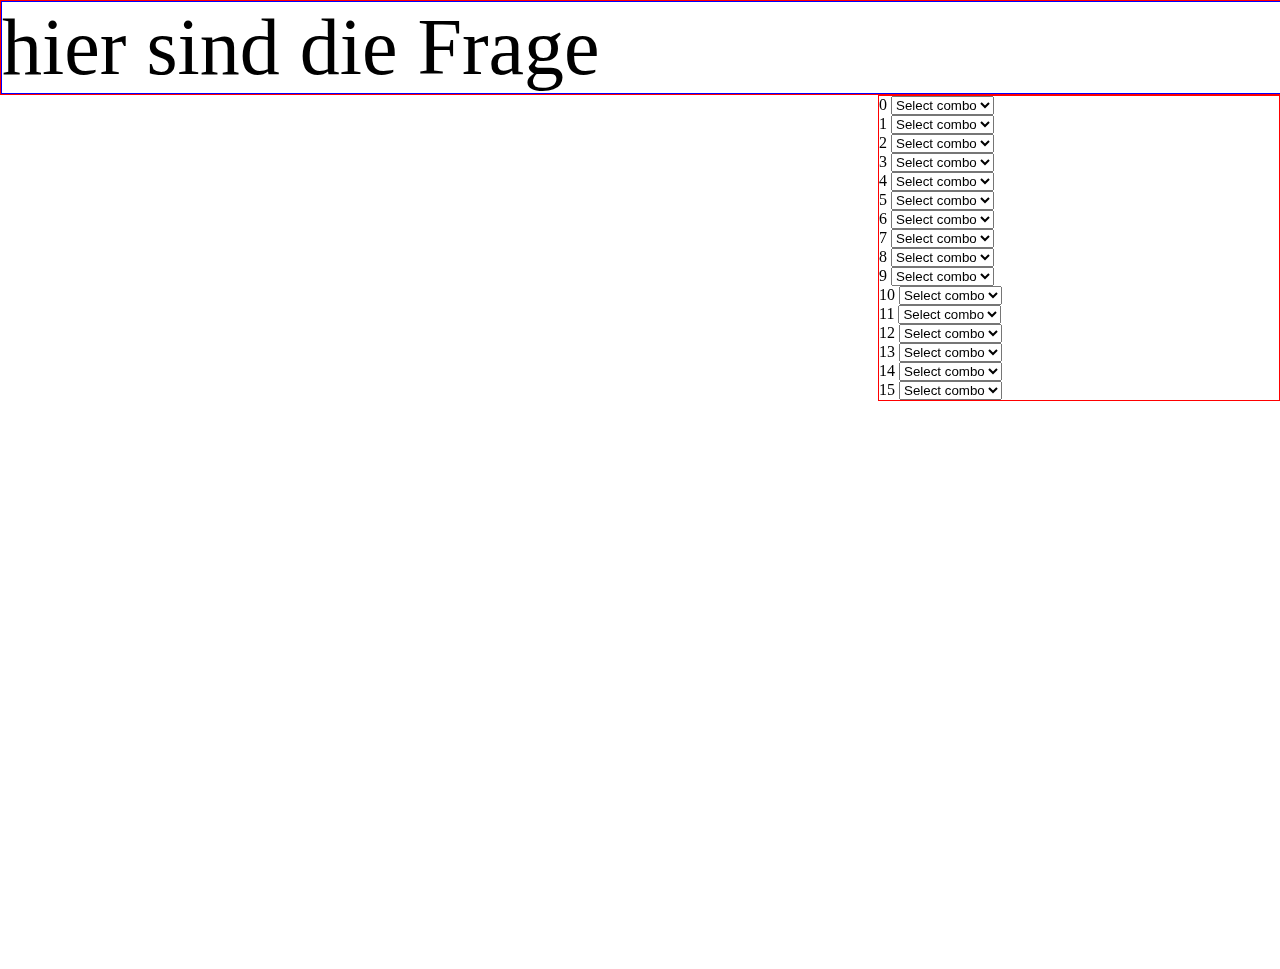
==== Basis/index.html @ a402f872 "Fragen" ====
<!DOCTYPE html>
<html lang="en">
  <head>
    <meta charset="utf-8" />
    <meta name="viewport" content="width=device-width, initial-scale=1.0" />

    <title>Sketch</title>

    <link rel="stylesheet" type="text/css" href="style.css" />

    <script
      src="https://cdn.socket.io/3.1.3/socket.io.min.js"
      integrity="sha384-cPwlPLvBTa3sKAgddT6krw0cJat7egBga3DJepJyrLl4Q9/5WLra3rrnMcyTyOnh"
      crossorigin="anonymous"
    ></script>
    <script src="socketHandler.js"></script>

    <script src="libraries/p5.min.js"></script>
    <script src="libraries/p5.sound.min.js"></script>

    <script
      src="https://code.jquery.com/jquery-3.6.1.min.js"
      integrity="sha256-o88AwQnZB+VDvE9tvIXrMQaPlFFSUTR+nldQm1LuPXQ="
      crossorigin="anonymous"
    ></script>
  </head>

  <body>
    <!-- Hier das Domelement für die Fragen. Das sollte noch gestaltet werden-->
    <div id="fragenWrapper">
      <div id="fragen">hier sind die Frage</div>
    </div>

    <!-- Das folgende ist nur fürs ausprobieren. die Dropdowns sollten in der Produktion dann wieder weg-->
    <div id="sidebar">
      <div class="inputwrapper">
        <label for="0">0</label>
        <select id="0" onchange="getValue(this)">
          <option value="">Select combo</option>
          <option value="0">A</option>
          <option value="1">B</option>
        </select>
      </div>

      <div class="inputwrapper">
        <label for="1">1</label>
        <select id="1" onchange="getValue(this)">
          <option value="">Select combo</option>
          <option value="2">A</option>
          <option value="3">B</option>
        </select>
      </div>

      <div class="inputwrapper">
        <label for="2">2</label>
        <select id="2" onchange="getValue(this)">
          <option value="">Select combo</option>
          <option value="4">A</option>
          <option value="5">B</option>
        </select>
      </div>

      <div class="inputwrapper">
        <label for="3">3</label>
        <select id="3" onchange="getValue(this)">
          <option value="">Select combo</option>
          <option value="6">A</option>
          <option value="7">B</option>
        </select>
      </div>

      <div class="inputwrapper">
        <label for="4">4</label>
        <select id="4" onchange="getValue(this)">
          <option value="">Select combo</option>
          <option value="8">A</option>
          <option value="9">B</option>
        </select>
      </div>

      <div class="inputwrapper">
        <label for="5">5</label>
        <select id="5" onchange="getValue(this)">
          <option value="">Select combo</option>
          <option value="10">A</option>
          <option value="11">B</option>
        </select>
      </div>

      <div class="inputwrapper">
        <label for="6">6</label>
        <select id="6" onchange="getValue(this)">
          <option value="">Select combo</option>
          <option value="12">A</option>
          <option value="13">B</option>
        </select>
      </div>

      <div class="inputwrapper">
        <label for="7">7</label>
        <select id="7" onchange="getValue(this)">
          <option value="">Select combo</option>
          <option value="14">A</option>
          <option value="15">B</option>
        </select>
      </div>

      <div class="inputwrapper">
        <label for="8">8</label>
        <select id="8" onchange="getValue(this)">
          <option value="">Select combo</option>
          <option value="16">A</option>
          <option value="17">B</option>
        </select>
      </div>

      <div class="inputwrapper">
        <label for="9">9</label>
        <select id="9" onchange="getValue(this)">
          <option value="">Select combo</option>
          <option value="18">A</option>
          <option value="19">B</option>
        </select>
      </div>

      <div class="inputwrapper">
        <label for="10">10</label>
        <select id="10" onchange="getValue(this)">
          <option value="">Select combo</option>
          <option value="20">A</option>
          <option value="21">B</option>
        </select>
      </div>

      <div class="inputwrapper">
        <label for="11">11</label>
        <select id="11" onchange="getValue(this)">
          <option value="">Select combo</option>
          <option value="22">A</option>
          <option value="23">B</option>
        </select>
      </div>

      <div class="inputwrapper">
        <label for="12">12</label>
        <select id="12" onchange="getValue(this)">
          <option value="">Select combo</option>
          <option value="24">A</option>
          <option value="25">B</option>
        </select>
      </div>

      <div class="inputwrapper">
        <label for="13">13</label>
        <select id="13" onchange="getValue(this)">
          <option value="">Select combo</option>
          <option value="26">A</option>
          <option value="27">B</option>
        </select>
      </div>

      <div class="inputwrapper">
        <label for="14">14</label>
        <select id="14" onchange="getValue(this)">
          <option value="">Select combo</option>
          <option value="28">A</option>
          <option value="29">B</option>
        </select>
      </div>

      <div class="inputwrapper">
        <label for="15">15</label>
        <select id="15" onchange="getValue(this)">
          <option value="">Select combo</option>
          <option value="30">A</option>
          <option value="31">B</option>
        </select>
      </div>
    </div>

    <script src="sketch.js"></script>
  </body>
</html>
---- Basis/style.css ----
html, body {
  margin: 0;
  padding: 0;
}

canvas {
  display: block;
}

#sidebar{
  border:solid thin red;
  display:block;
  position: fixed;
width:400px;
right:0px;
}


#fragenWrapper{
  display: block;
  border:solid thin red;
  position: relative;
  width:100vw;
}

#fragen{
  position: relative;
  border: solid thin blue;
  font-size: 5rem;
  display: block;
}
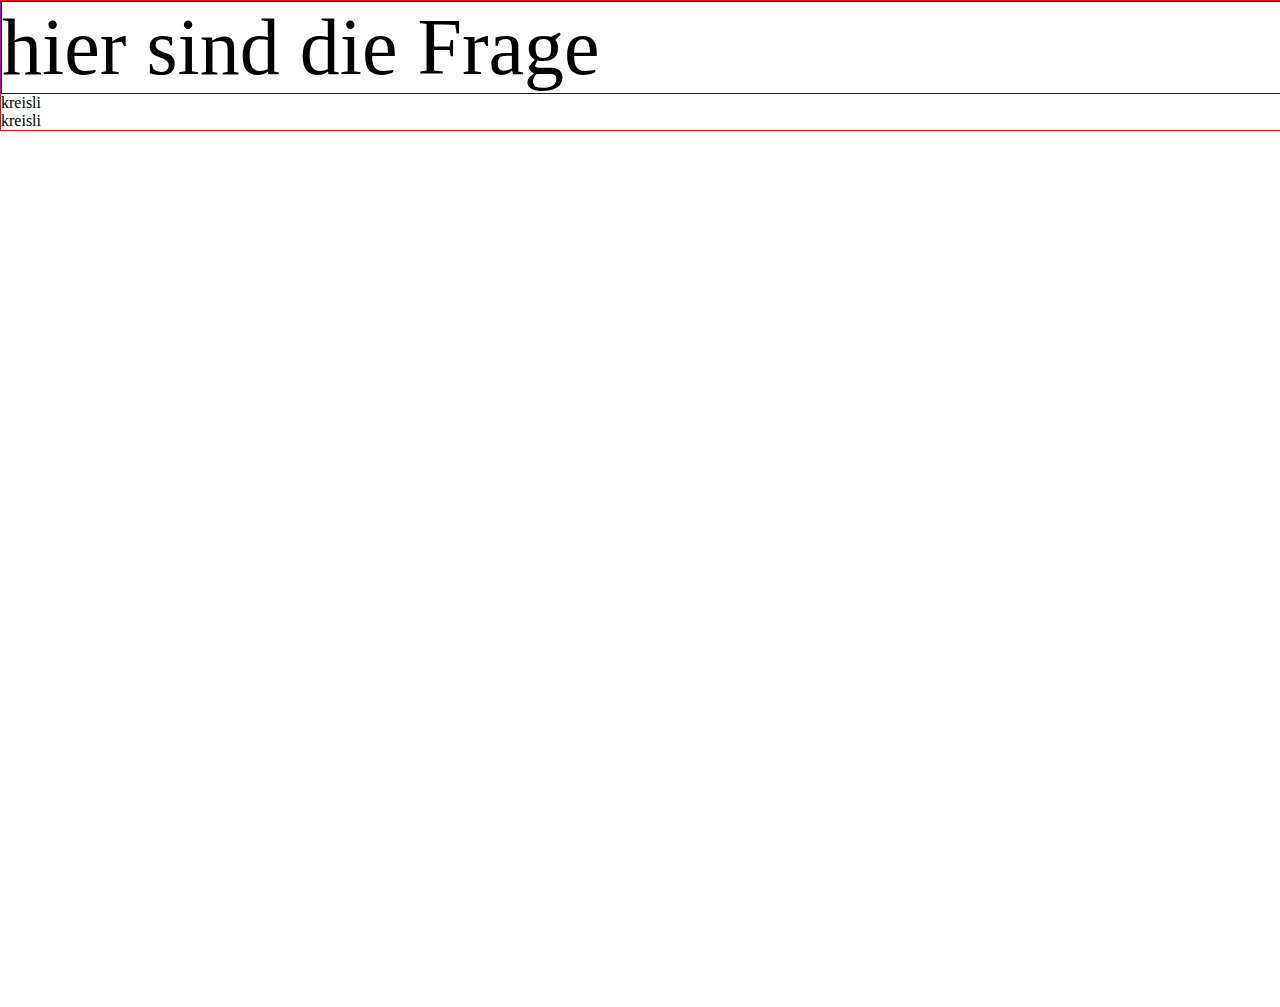
==== commit 28a534a0: "Css" ====
--- a/Basis/index.html
+++ b/Basis/index.html
@@ -29,6 +29,10 @@
     <!-- Hier das Domelement für die Fragen. Das sollte noch gestaltet werden-->
     <div id="fragenWrapper">
       <div id="fragen">hier sind die Frage</div>
+      <div id="buttons">
+        <div class="button left">kreisli</div>
+        <div class="button right">kreisli</div>
+      </div>
     </div>
 
     <!-- Das folgende ist nur fürs ausprobieren. die Dropdowns sollten in der Produktion dann wieder weg-->
--- a/Basis/style.css
+++ b/Basis/style.css
@@ -7,9 +7,14 @@
   display: block;
 }
 
+.red{
+  color:red;
+}
+
 #sidebar{
+  
   border:solid thin red;
-  display:block;
+  display:none;
   position: fixed;
 width:400px;
 right:0px;
@@ -23,9 +28,19 @@
   width:100vw;
 }
 
+#buttons{
+  display: block;
+}
+
 #fragen{
   position: relative;
   border: solid thin blue;
   font-size: 5rem;
   display: block;
 }
+
+#defaultCanvas0{
+display: block;
+position: absolute;
+border: solid thin black;
+}
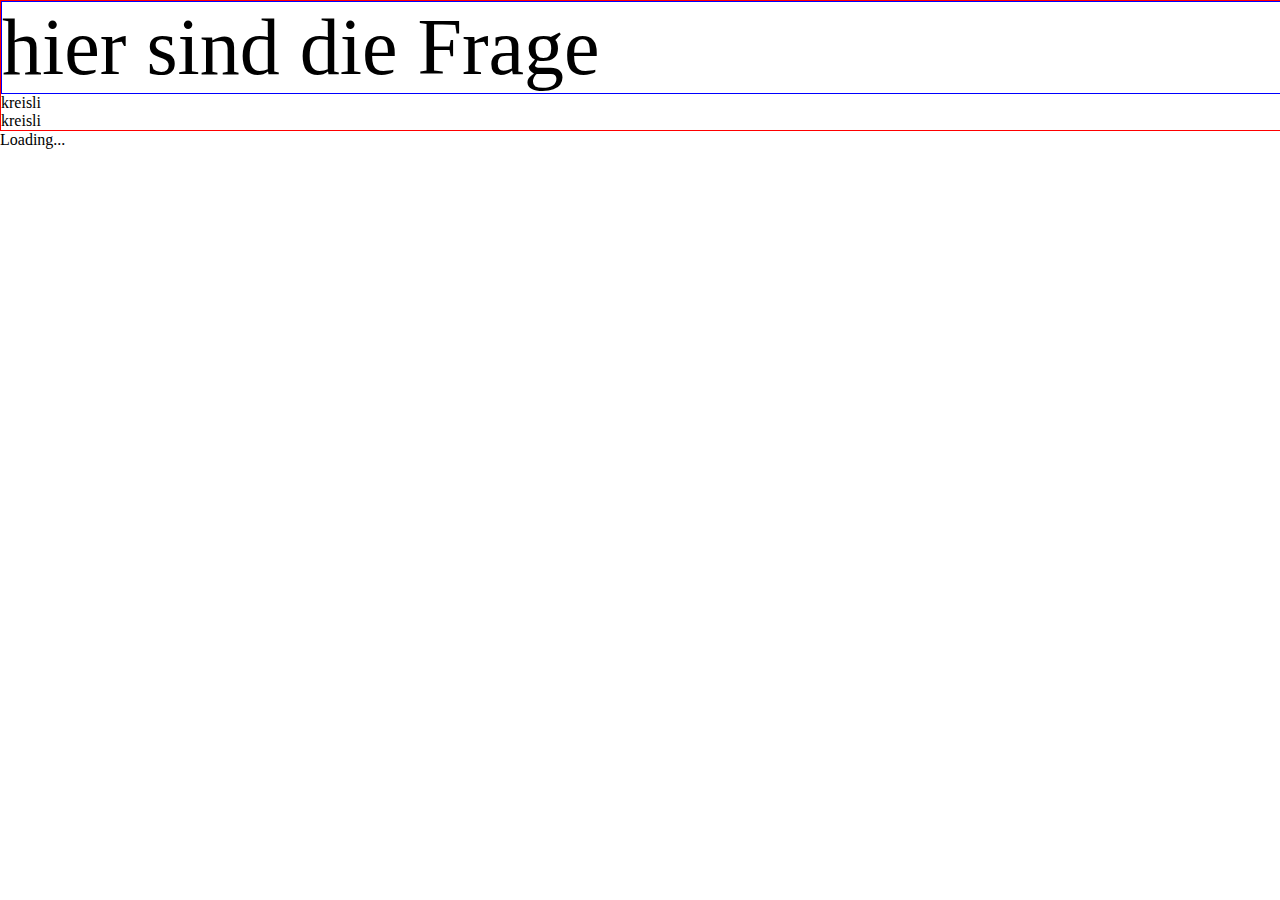
==== commit 55ef2bc7: "progress" ====
--- a/Basis/index.html
+++ b/Basis/index.html
@@ -8,13 +8,13 @@
 
     <link rel="stylesheet" type="text/css" href="style.css" />
 
-    <script
+    <!--  <script
       src="https://cdn.socket.io/3.1.3/socket.io.min.js"
       integrity="sha384-cPwlPLvBTa3sKAgddT6krw0cJat7egBga3DJepJyrLl4Q9/5WLra3rrnMcyTyOnh"
       crossorigin="anonymous"
     ></script>
     <script src="socketHandler.js"></script>
-
+-->
     <script src="libraries/p5.min.js"></script>
     <script src="libraries/p5.sound.min.js"></script>
 
@@ -23,6 +23,8 @@
       integrity="sha256-o88AwQnZB+VDvE9tvIXrMQaPlFFSUTR+nldQm1LuPXQ="
       crossorigin="anonymous"
     ></script>
+
+    <script src="./lib/p5.serialport.js"></script>
   </head>
 
   <body>
--- a/Basis/style.css
+++ b/Basis/style.css
@@ -5,6 +5,8 @@
 
 canvas {
   display: block;
+  top: 100px;
+
 }
 
 .red{
@@ -44,3 +46,9 @@
 position: absolute;
 border: solid thin black;
 }
+
+input,button{
+  position:relative;
+  z-index: 500;
+  right:0px;
+}
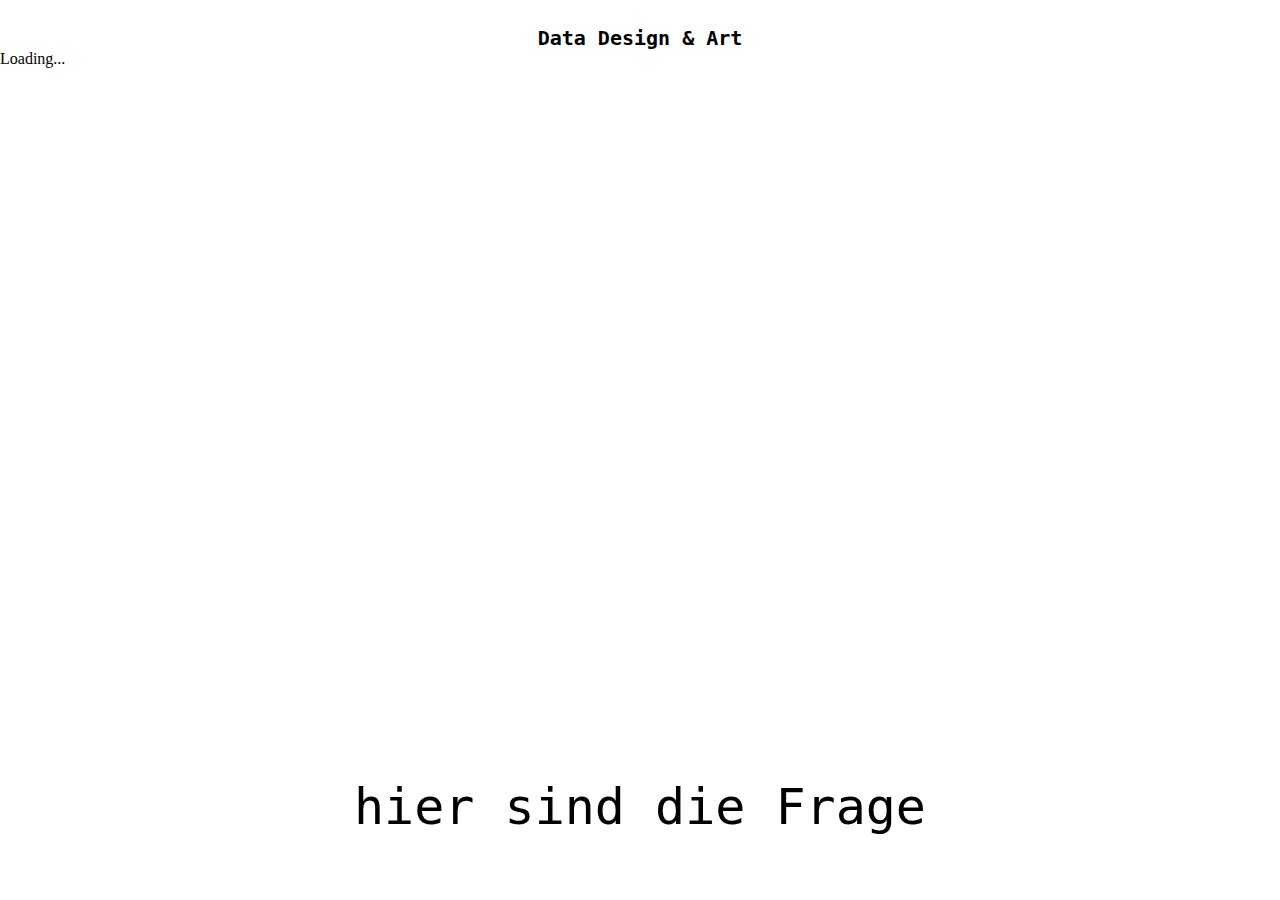
==== commit be31a529: "merge code" ====
--- a/Basis/index.html
+++ b/Basis/index.html
@@ -24,17 +24,17 @@
       crossorigin="anonymous"
     ></script>
 
-    <script src="./lib/p5.serialport.js"></script>
   </head>
 
   <body>
+    <h1 id="title">Data Design & Art</h1>
     <!-- Hier das Domelement für die Fragen. Das sollte noch gestaltet werden-->
     <div id="fragenWrapper">
       <div id="fragen">hier sind die Frage</div>
-      <div id="buttons">
+       <!-- <div id="buttons">
         <div class="button left">kreisli</div>
         <div class="button right">kreisli</div>
-      </div>
+      </div>-->
     </div>
 
     <!-- Das folgende ist nur fürs ausprobieren. die Dropdowns sollten in der Produktion dann wieder weg-->
@@ -147,42 +147,7 @@
         </select>
       </div>
 
-      <div class="inputwrapper">
-        <label for="12">12</label>
-        <select id="12" onchange="getValue(this)">
-          <option value="">Select combo</option>
-          <option value="24">A</option>
-          <option value="25">B</option>
-        </select>
-      </div>
-
-      <div class="inputwrapper">
-        <label for="13">13</label>
-        <select id="13" onchange="getValue(this)">
-          <option value="">Select combo</option>
-          <option value="26">A</option>
-          <option value="27">B</option>
-        </select>
-      </div>
-
-      <div class="inputwrapper">
-        <label for="14">14</label>
-        <select id="14" onchange="getValue(this)">
-          <option value="">Select combo</option>
-          <option value="28">A</option>
-          <option value="29">B</option>
-        </select>
-      </div>
-
-      <div class="inputwrapper">
-        <label for="15">15</label>
-        <select id="15" onchange="getValue(this)">
-          <option value="">Select combo</option>
-          <option value="30">A</option>
-          <option value="31">B</option>
-        </select>
-      </div>
-    </div>
+    
 
     <script src="sketch.js"></script>
   </body>
--- a/Basis/style.css
+++ b/Basis/style.css
@@ -13,6 +13,12 @@
   color:red;
 }
 
+.oder{
+  margin-right: 30px;
+  color:rgb(100,100,100)
+}
+
+
 #sidebar{
   
   border:solid thin red;
@@ -22,12 +28,28 @@
 right:0px;
 }
 
+#title{
+  margin: auto;
+  position: relative;
+  font-size: 20px; 
+  font-family: 'Roboto Mono', monospace;
+  display: block;
+  margin-top: 2%;;
+  text-align: center;
+
+}
+
 
 #fragenWrapper{
+
   display: block;
-  border:solid thin red;
-  position: relative;
-  width:100vw;
+  position: absolute;
+  bottom: 0;
+  margin-bottom: 5%;
+  margin-top: 5%;;
+  text-align: center;
+ /* margin-left: 5%;*/
+ width:100%;
 }
 
 #buttons{
@@ -35,17 +57,23 @@
 }
 
 #fragen{
+  margin: auto;
   position: relative;
-  border: solid thin blue;
-  font-size: 5rem;
+  font-size: 50px; 
+  font-family: 'Roboto Mono', monospace;
   display: block;
 }
 
 #defaultCanvas0{
+  margin: auto;
+  margin-top: 5rem;
 display: block;
-position: absolute;
-border: solid thin black;
+border: solid black;
+border-width: 3px;
+
+
 }
+
 
 input,button{
   position:relative;
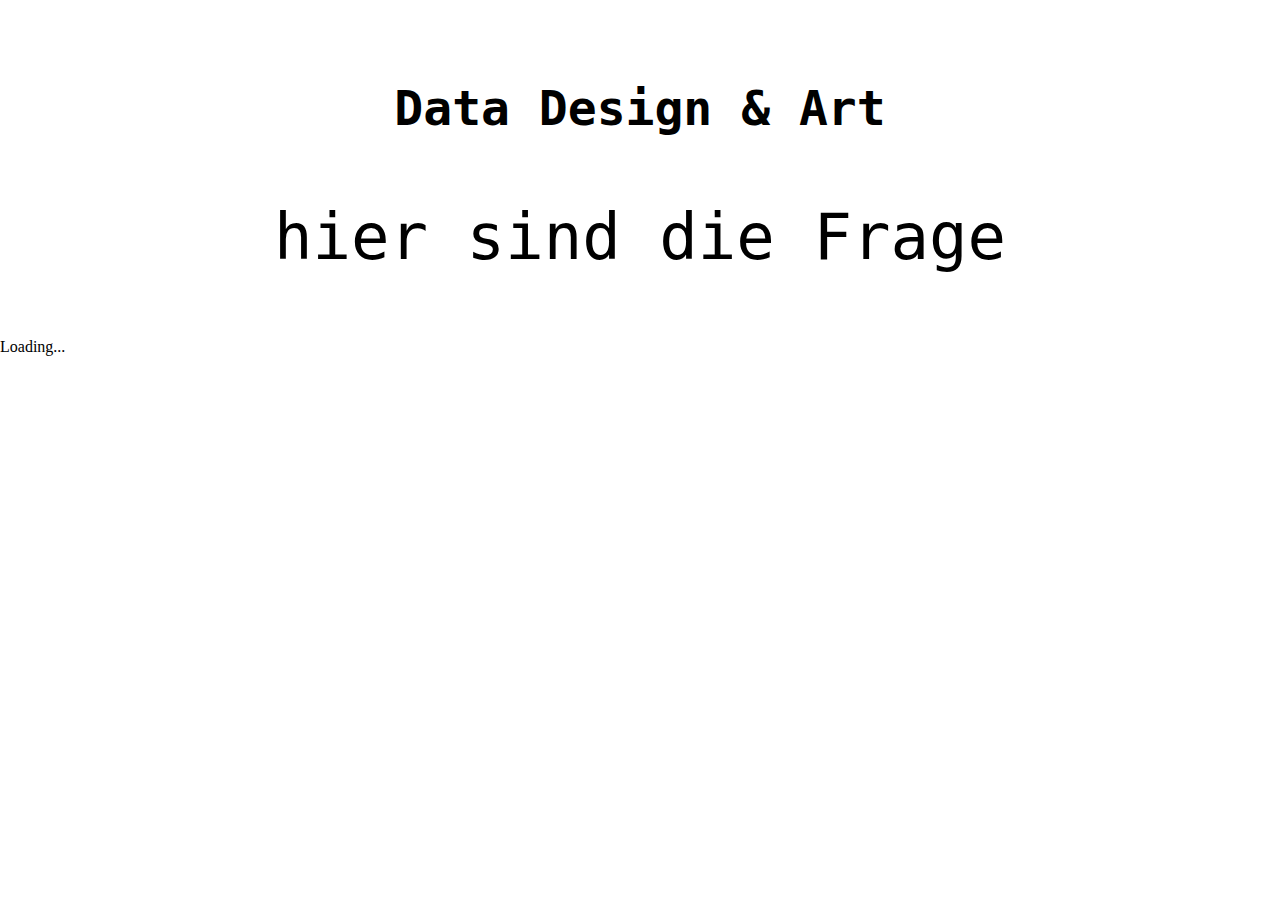
==== commit 1f64c1cf: "styling" ====
--- a/Basis/index.html
+++ b/Basis/index.html
@@ -28,6 +28,10 @@
 
   <body>
     <h1 id="title">Data Design & Art</h1>
+
+    <div id="canvasForHTML"></div>
+
+
     <!-- Hier das Domelement für die Fragen. Das sollte noch gestaltet werden-->
     <div id="fragenWrapper">
       <div id="fragen">hier sind die Frage</div>
--- a/Basis/style.css
+++ b/Basis/style.css
@@ -1,6 +1,14 @@
+
+
+
 html, body {
   margin: 0;
   padding: 0;
+  /*vars*/
+  --fontsizeTitle:3rem;
+
+  --fontsize:4rem;
+
 }
 
 canvas {
@@ -14,7 +22,8 @@
 }
 
 .oder{
-  margin-right: 30px;
+  /* margin-right: 5rem;
+  margin-left: 5rem; */
   color:rgb(100,100,100)
 }
 
@@ -31,20 +40,22 @@
 #title{
   margin: auto;
   position: relative;
-  font-size: 20px; 
+  font-size:var(--fontsizeTitle); 
   font-family: 'Roboto Mono', monospace;
   display: block;
-  margin-top: 2%;;
+  margin-top: 5rem;
   text-align: center;
 
 }
 
 
 #fragenWrapper{
+  font-size:var(--fontsize); 
+  font-family: 'Roboto Mono', monospace;
 
   display: block;
-  position: absolute;
-  bottom: 0;
+ /* position: absolute;
+  bottom: 0;*/
   margin-bottom: 5%;
   margin-top: 5%;;
   text-align: center;
@@ -59,8 +70,6 @@
 #fragen{
   margin: auto;
   position: relative;
-  font-size: 50px; 
-  font-family: 'Roboto Mono', monospace;
   display: block;
 }
 
@@ -71,6 +80,8 @@
 border: solid black;
 border-width: 3px;
 
+width: 100%;
+
 
 }
 
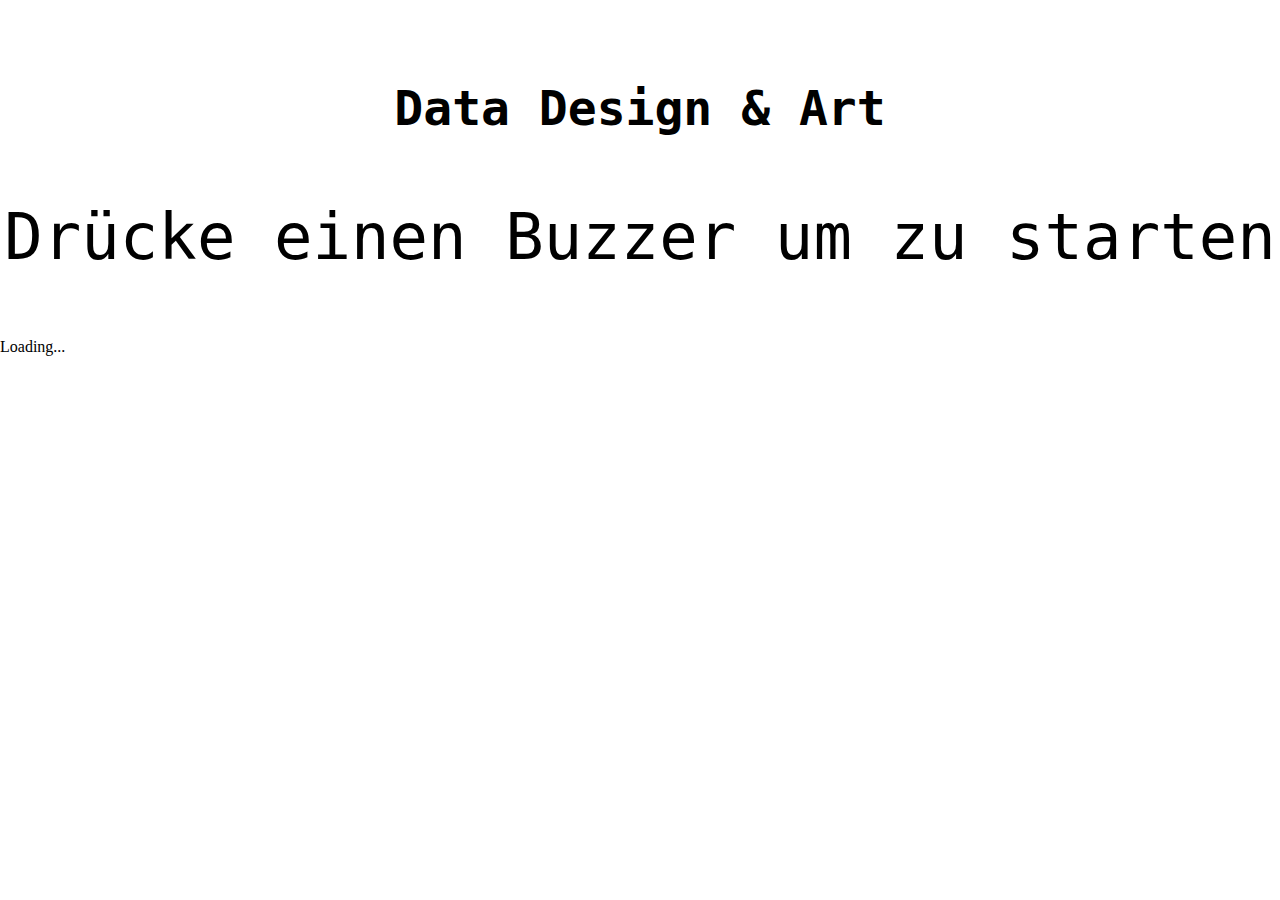
==== commit c54cdb16: "startscreen" ====
--- a/Basis/index.html
+++ b/Basis/index.html
@@ -34,7 +34,7 @@
 
     <!-- Hier das Domelement für die Fragen. Das sollte noch gestaltet werden-->
     <div id="fragenWrapper">
-      <div id="fragen">hier sind die Frage</div>
+      <div id="fragen">Drücke einen Buzzer um zu starten</div>
        <!-- <div id="buttons">
         <div class="button left">kreisli</div>
         <div class="button right">kreisli</div>
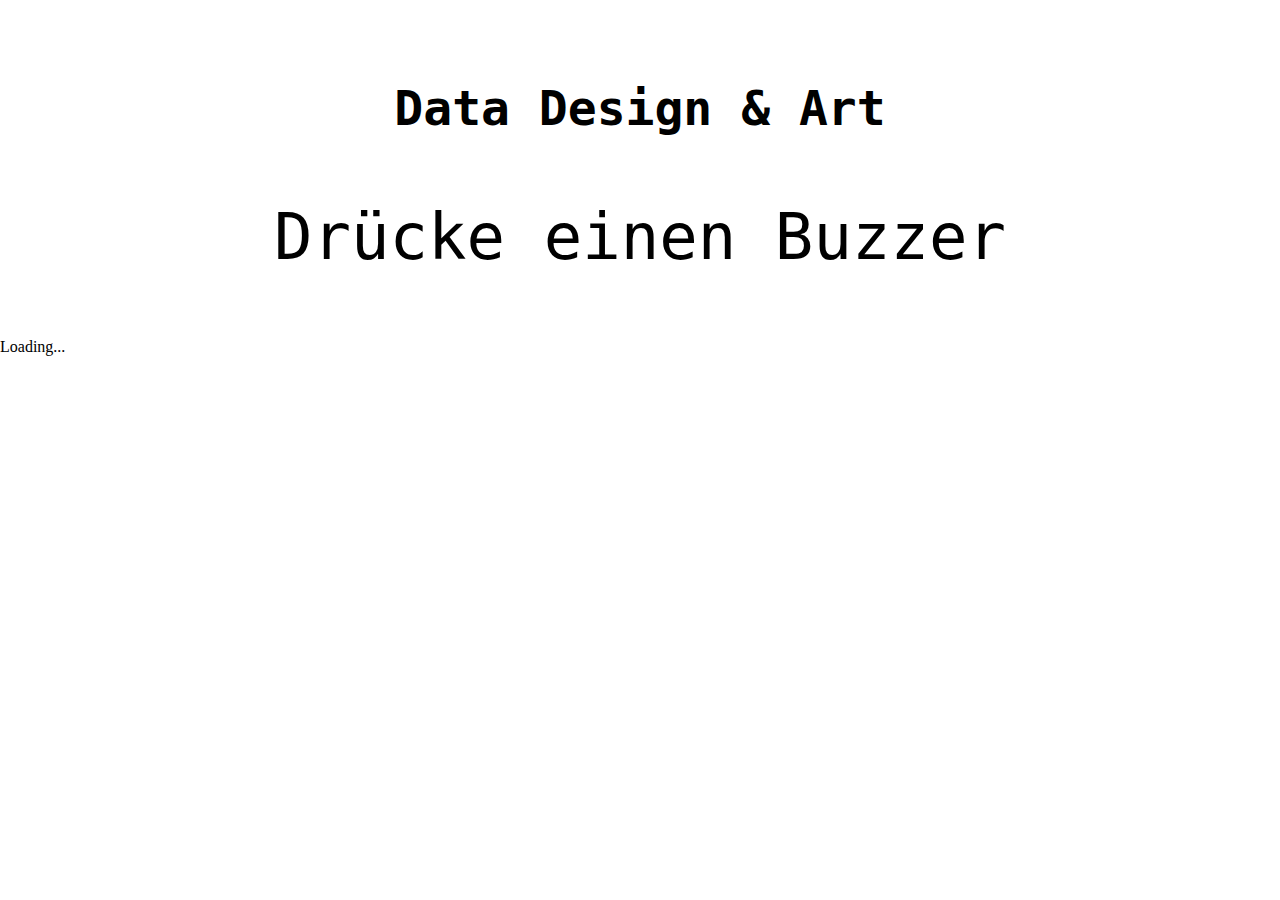
==== commit 77ff6a29: "frontend" ====
--- a/Basis/index.html
+++ b/Basis/index.html
@@ -34,7 +34,7 @@
 
     <!-- Hier das Domelement für die Fragen. Das sollte noch gestaltet werden-->
     <div id="fragenWrapper">
-      <div id="fragen">Drücke einen Buzzer um zu starten</div>
+      <div id="fragen">Drücke einen Buzzer</div>
        <!-- <div id="buttons">
         <div class="button left">kreisli</div>
         <div class="button right">kreisli</div>
